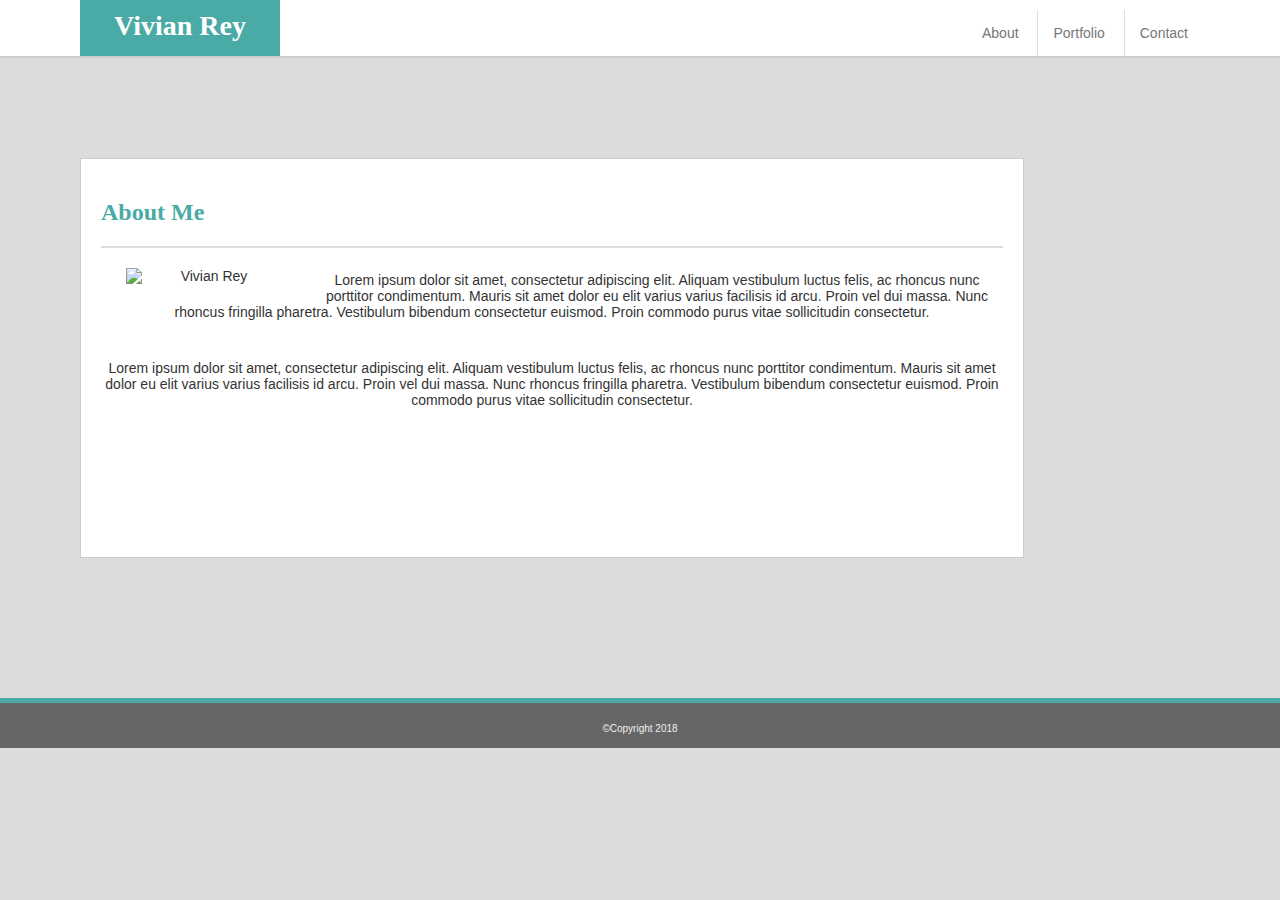
==== index.html @ f45d1ba7 "adding hw2 part1" ====
<!DOCTYPE html>
<html lang="en">
<head>
    <meta charset="utf-8" />
    <link rel="stylesheet" type="text/css" href="misc/css/style.css" />
</head>

<body>
    
    <header class="mastheader" id="logo">
        <h1>Vivian Rey</h1>
        <nav>
            <a href="#index.html">About</a>
            <a href="#portfolio.html">Portfolio</a>
            <a href="#contact.html">Contact</a>
            </nav>       
    </header>
    
    <div class="container">
        <section id="main-bio">
            <section id="contact-info">
                <h2>About Me</h2>
                
                <img src="misc/images/vivy.jpg" alt="Vivian Rey" id="bio-image">
                        
                <p>Lorem ipsum dolor sit amet, consectetur adipiscing elit. Aliquam vestibulum luctus felis, ac rhoncus nunc porttitor condimentum. Mauris sit amet dolor eu elit varius varius facilisis id arcu. Proin vel dui massa. Nunc rhoncus fringilla pharetra. Vestibulum bibendum consectetur euismod. Proin commodo purus vitae sollicitudin consectetur.</p>
                
                <p>Lorem ipsum dolor sit amet, consectetur adipiscing elit. Aliquam vestibulum luctus felis, ac rhoncus nunc porttitor condimentum. Mauris sit amet dolor eu elit varius varius facilisis id arcu. Proin vel dui massa. Nunc rhoncus fringilla pharetra. Vestibulum bibendum consectetur euismod. Proin commodo purus vitae sollicitudin consectetur.</p>
            </section>
        </section>       
    </div>
        
    <div class="clear"></div>
    <footer>&copy;Copyright 2018</footer>
    
</body>
</html>
---- misc/css/style.css ----
* {
    box-sizing: border-box;
}

body {
    font-family: Arial, Helvetica, sans-serif;
    font-size: 14px;
    text-align: center;
    color: #333333;
    margin: 0;
    padding: 0;
    background-color: #dcdcdc;
}

/* general */

h1 {
    font-family: Georgia, 'Times New Roman', Times, serif;
    font-size: 28px;
    background-color: #4aaaa5;
    color: #ffffff;
    text-align: center;
    padding-bottom: 20px;
    padding-top: 10px;
    width: 200px;
    margin-left: 80px;
    margin-top: 0;
    float: left;
}

h2 {
    font-size: 24px;
    color: #4aaaa5;
    font-family: Georgia, 'Times New Roman', Times, serif;
    border-bottom: 2px solid #ddd;
    margin-bottom: 15px;
    margin: 0;
    margin-top: 20px;
    padding-bottom: 20px;
    text-align: left;
}

h3 {
    font-family: Georgia, 'Times New Roman', Times, serif;
    color: #4aaaa5;
    text-align: center;
    font-size: 16px;
}

p { 
    margin-bottom: 30px;
    padding-top: 10px;
}

.container {
    max-width: 1024px;
    margin: 0;
    padding-top: 100px;
    clear: both;
}

#main-bio {
    max-width: 960px;
    float: left;
    margin: 0;
    border: 1px solid #ddd;
    background-color: #ffffff;
    margin-left: 80px;
    height: 400px;
    padding: 20px;
    border: 1px solid #ccc;
}

#contact-info {
    float: left;
    margin: 0;
    clear: both;
}

#bio-image {
    width: 200px;
    float: left;
    padding: 20px;
    margin: 0;
    margin-left: 5px;
    margin-right: 5px;
    clear: both;
}

/* main */

.main-section {
    float: left;
    width: 100%;
    max-width: 960px;
    padding: 30px;
    border: 1px solid #ddd;
    background-color: #ffffff;
    margin: 0;
    margin-left: 80px;
}

#main-container {
    padding-top: 100px;
    min-height: calc(100vh - 70px);
}

/* header */

.mastheader {
    border-bottom: 2px solid #ccc;
    width: 100%;
    z-index: 99;
    margin: 0;
    overflow: hidden;
    background-color: #ffffff;
}

#logo {
    float: left;
    text-decoration: none;
    height: 58px;
    font-weight: 700px;
}

nav {
    float: right;
    margin-bottom: 10px;
    width: 390px;
    margin-top: 10px;
}

nav a {
    padding: 15px;
    display: inline-block;
    text-decoration: none;
    color: #777;
    border-left: 1px solid #ddd;
    list-style-type: none;
}

nav a:first-child {
    border-left: none;
}

nav a:hover {
    color: #d21034;
}

/* footer */

footer {
    font-size: 10px;
    background-color: #666666;
    color: #eee;
    height: 50px;
    border-top: 5px solid #4aaaa5;
    margin-top: 140px;
    padding-top: 20px;
    text-align: center;
}

.clear {
    clear: both;
}

/*contact page */

#contact-form {
    float: left;
    text-align: left;
    margin: 0;
    padding: 0;
    width: 100%;
}

#contact-form ul {
    margin-top: 10px;
    margin: 0;
    padding: 0;
    list-style-type: none;
}

#contact-form li {
    margin-bottom: 10px;
    margin-top: 20px;
}

label,
input[type=text],
input[type=e-mail],
textarea {
    width: 100%;
    display: block;
}

input[type=text] {
    height: 35px;
    padding: 10px;
    font-size: 14px;
    border: 1px solid #ddd;
}

input[type=e-mail] {
    height: 35px;
    padding: 10px;
    font-size: 14px;
    border: 1px solid #ddd;
}

textarea {
    height: 200px;
}

input[type=submit] {
    cursor: pointer;
    padding: 10px;
    font-size: 16px;
    color: #ffffff;
    background: #4aaaa5;
    border: none;
}

/*portfolio page */

.work {
    float: left;
    margin: 40px;
    width: 200px;
    position: relative;
    overflow: auto;
}

.work:nth-child(even) {
    margin-right: 40px;
}

.work img {
    margin-top: 20px;
    margin-bottom: 20px;
    width: 200px;
    border: none;
    opacity: 0.8;
}

.work h3 {
    position: absolute;
    width: 200px;
    text-align: center;
    font-weight: 300;
    line-height: 5px;
    border-bottom: 0;
    bottom: 20px;
    padding: 15px;
    margin-bottom: 10px;
    color: #ffffff;
    background-color: #4aaaa5;
}

.auth-image {
    margin-top: 10px;
    margin-right: 20px;
    float: left;
    width: 200px;
    height: auto;
}
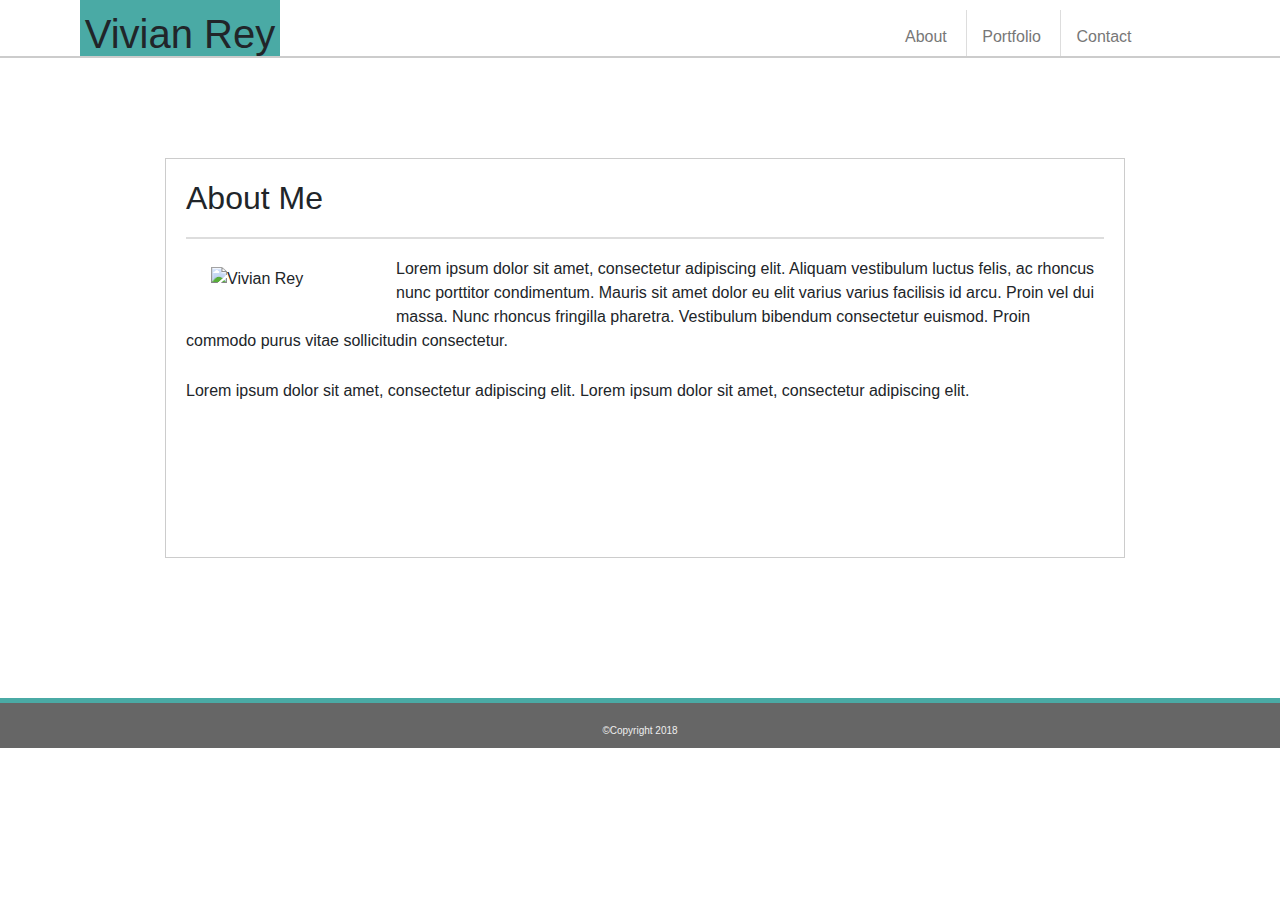
==== commit 21a0c992: "updated files" ====
--- a/index.html
+++ b/index.html
@@ -3,6 +3,7 @@
 <head>
     <meta charset="utf-8" />
     <link rel="stylesheet" type="text/css" href="misc/css/style.css" />
+    <link rel="stylesheet" href="https://maxcdn.bootstrapcdn.com/bootstrap/4.0.0/css/bootstrap.min.css">
 </head>
 
 <body>
@@ -25,7 +26,7 @@
                         
                 <p>Lorem ipsum dolor sit amet, consectetur adipiscing elit. Aliquam vestibulum luctus felis, ac rhoncus nunc porttitor condimentum. Mauris sit amet dolor eu elit varius varius facilisis id arcu. Proin vel dui massa. Nunc rhoncus fringilla pharetra. Vestibulum bibendum consectetur euismod. Proin commodo purus vitae sollicitudin consectetur.</p>
                 
-                <p>Lorem ipsum dolor sit amet, consectetur adipiscing elit. Aliquam vestibulum luctus felis, ac rhoncus nunc porttitor condimentum. Mauris sit amet dolor eu elit varius varius facilisis id arcu. Proin vel dui massa. Nunc rhoncus fringilla pharetra. Vestibulum bibendum consectetur euismod. Proin commodo purus vitae sollicitudin consectetur.</p>
+                <p>Lorem ipsum dolor sit amet, consectetur adipiscing elit. Lorem ipsum dolor sit amet, consectetur adipiscing elit.</p>
             </section>
         </section>       
     </div>
